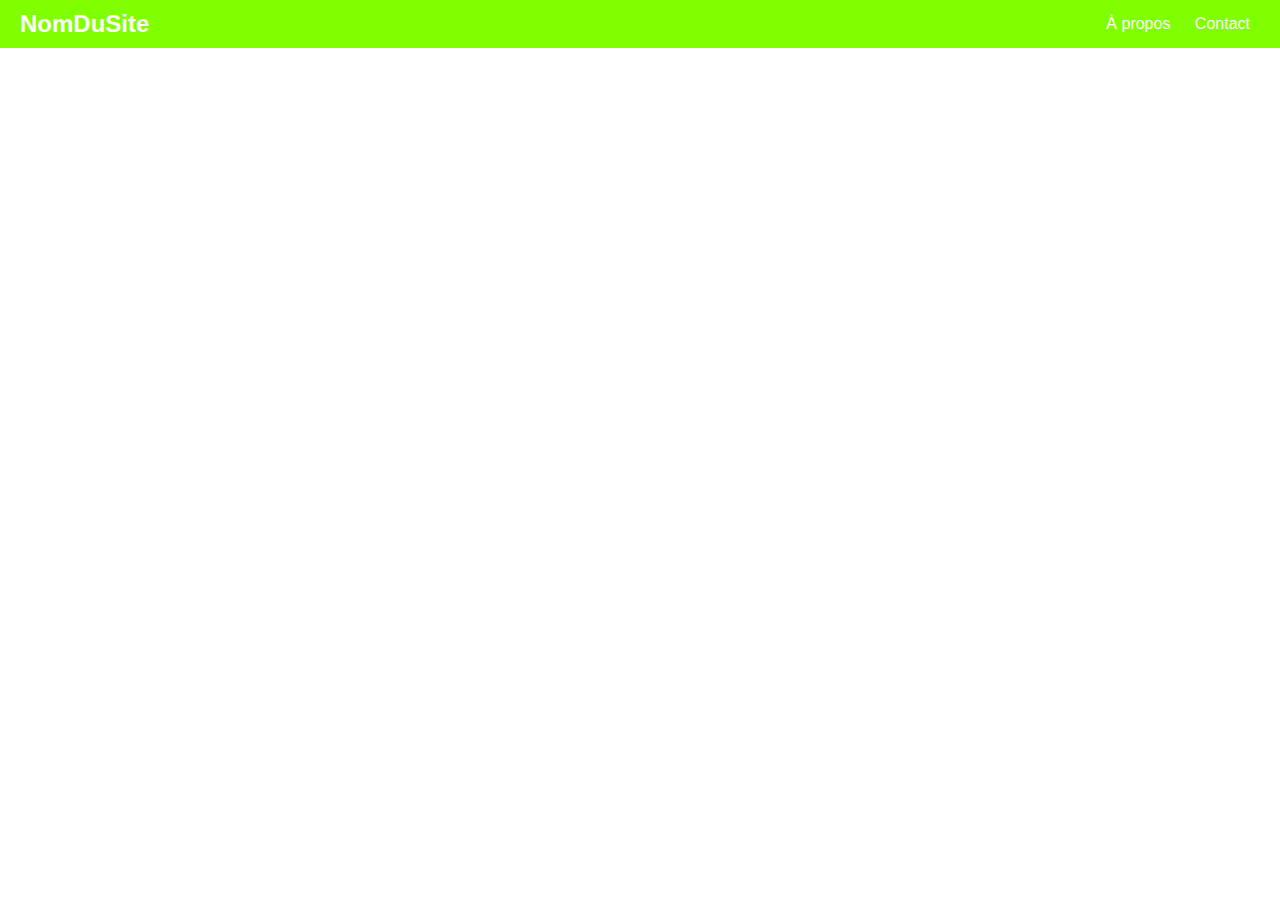
==== templates/about.html @ 644bd311 "FlaskRouting" ====
<!DOCTYPE html>
<html lang="en">
<head>
  <meta charset="UTF-8">
  <meta name="viewport" content="width=device-width, initial-scale=1.0">
  <link rel= "stylesheet" type= "text/css" href= "/static/styles.css">
  <title>Barre de visite</title>
</head>
<body>
  <div class="visite-bar">
    <div class="logo">
      <span class="site-name">NomDuSite</span>
    </div>
    <div class="nav-links">
      <a href="/about">À propos</a>
      <a href="/contact">Contact</a>
    </div>
  </div>
</body>
</html>
---- static/styles.css ----
body {
    margin: 0;
    font-family: Arial, sans-serif;
  }
  
  .visite-bar {
    background-color: #7fff00; /* Citron vert */
    overflow: hidden;
    color: white;
    display: flex;
    align-items: center;
    justify-content: space-between;
    padding: 10px 20px;
  }
  
  .logo {
    font-size: 24px;
  }
  
  .site-name {
    font-weight: bold;
  }
  
  .nav-links a {
    color: white;
    text-decoration: none;
    padding: 0 10px;
  }
  
  .nav-links a:hover {
    background-color: rgba(255, 255, 255, 0.2);
  }
  
  .content {
    padding: 16px;
    margin-top: 50px;
  }
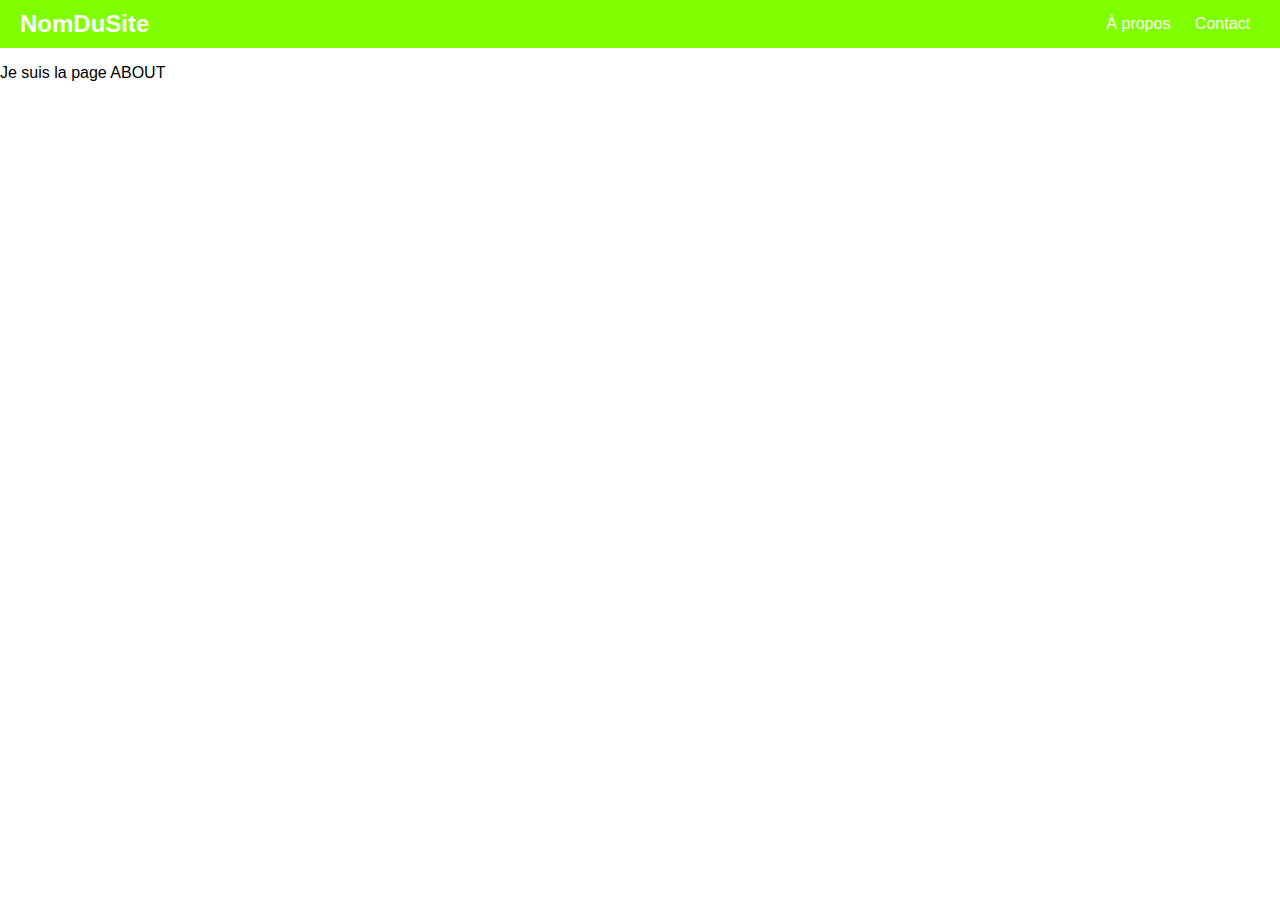
==== commit 8d64b879: "FlaskRouting" ====
--- a/templates/about.html
+++ b/templates/about.html
@@ -16,5 +16,6 @@
       <a href="/contact">Contact</a>
     </div>
   </div>
+  <p> Je suis la page ABOUT</p>
 </body>
 </html>